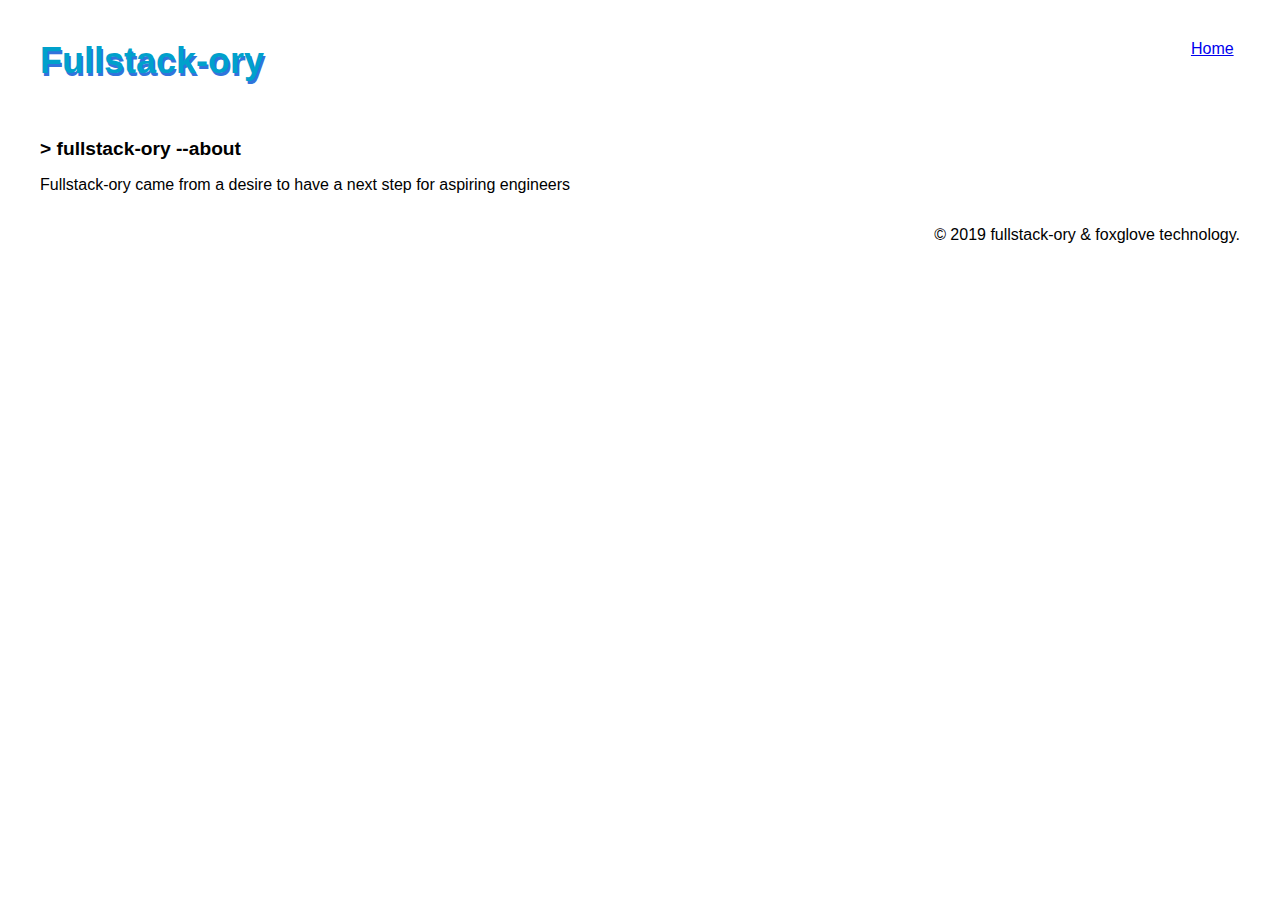
==== about.html @ ff13ae26 "starting up with base site" ====
<!doctype html>
<html>
  <head>
    <meta content="IE=edge" http-equiv="X-UA-Compatible">
    <meta charset="utf-8">
    <meta content="width=device-width,initial-scale=1.0,minimum-scale=1.0,maximum-scale=1.0,user-scalable=no" name="viewport">
    <title>Fullstack-ory</title>
    <!-- <link href='//fonts.googleapis.com/css?family=Lato:300,400' rel='stylesheet' type='text/css'> -->
    <!-- <link href='https://cdnjs.cloudflare.com/ajax/libs/bulma/0.6.2/css/bulma.min.css' rel='stylesheet' type='text/css'> -->
    <link href="styles/styles.css" rel="stylesheet" />
  </head>
  <body class="container is-fluid index">
    <header>
      <div class="brand">
        <h1>
          Fullstack-ory
        </h1>
      </div>
      <nav class="main-nav">
        <ul>
          <li>
            <a href="index.html" title="home">
              Home
            </a>
          </li>
        </ul>
      </nav>
    </header>
    <div class="content">
      <section class="section about">
        <div>
          <h2 class="title is-2">&gt; fullstack-ory --about</h2>
          <p>
            Fullstack-ory came from a desire to have a next step for aspiring engineers
          </p>
        </div>
      </section>
    </div>
    <footer>
      &copy; 2019 fullstack-ory & foxglove technology.
    </footer>
  </body>
  <!-- <script src="javascripts/all.js"></script> -->
</html>
---- styles/styles.css ----
body {
  font-family: "europa", Arial, sans-serif;
  font-size: 1rem;
  padding: 2rem;
}

nav ul {
  display: flex;
  flex-wrap: wrap;
  list-style: none;
  margin: 0;
  padding: 0;
}

nav li {
  margin: 0 0.4rem;
}

body > header {
  align-items: flex-start;
  display: flex;
  flex-direction: row;
  justify-content: flex-start;
}

body > header nav {
  margin-left: auto;
}

.brand h1 {
  color: #00A1CB;
  font-size: 2.25rem;
  margin: 0;
  text-shadow: 0.1rem 0.2rem 0rem #3273DC;
}

.title {
  display: flex;
}

header {
  padding-bottom: 2.5rem;
}

.strikethrough {
  opacity: 0.5;
  text-decoration: line-through;
}

section h1 {
  color: #616161;
}

section h2 {
  font-size: 1.2em;
}

footer {
  margin: 2rem 0 1rem;
  text-align: right;
}
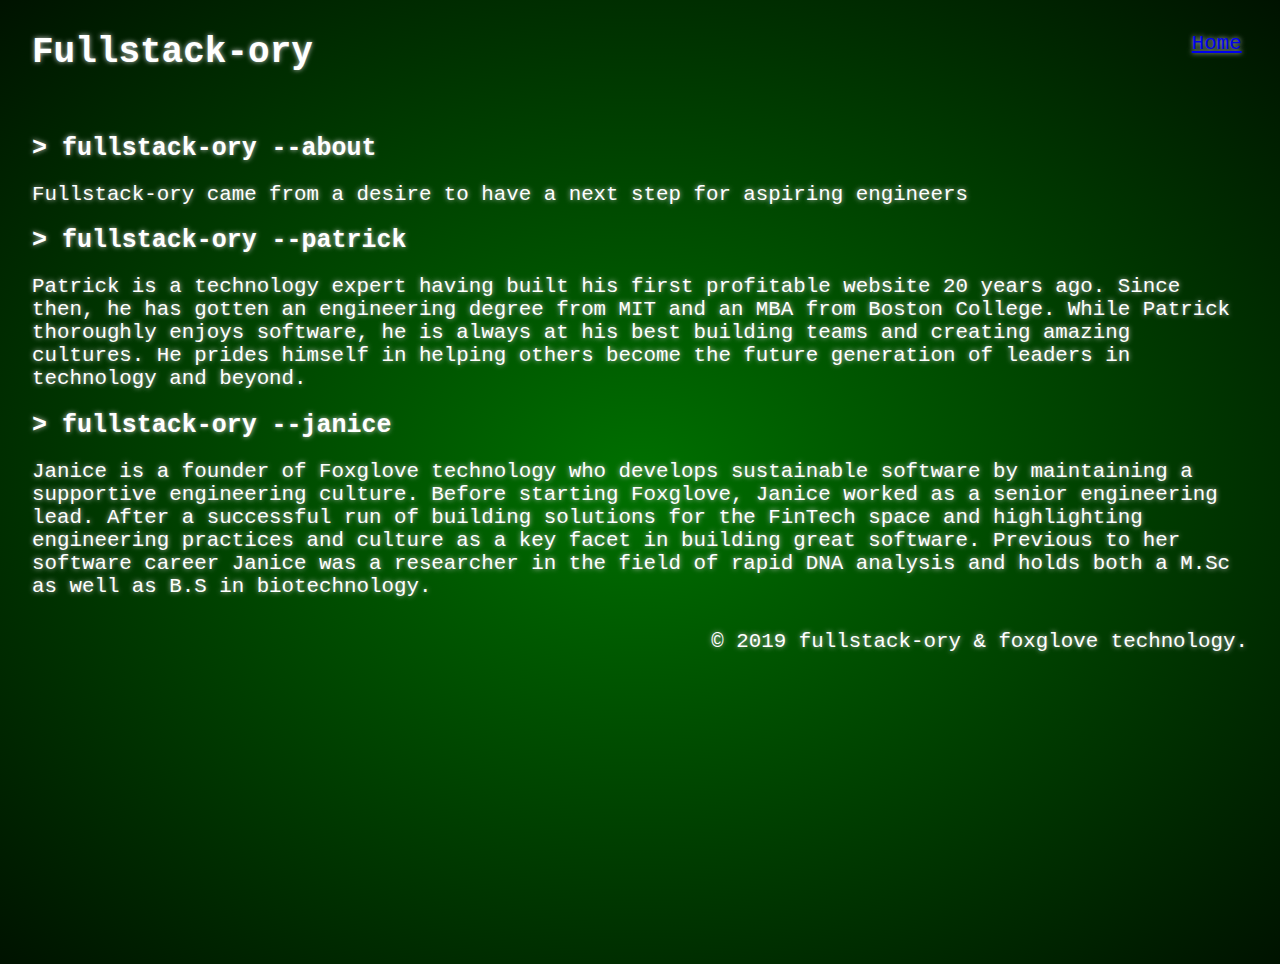
==== commit 053de0df: "adding bio blurbs" ====
--- a/about.html
+++ b/about.html
@@ -35,6 +35,27 @@
           </p>
         </div>
       </section>
+      <section class="section patrick">
+        <div>
+          <h2 class="title is-2">&gt; fullstack-ory --patrick</h2>
+          <p>
+            Patrick is a technology expert having built his first profitable website 20 years ago.
+            Since then, he has gotten an engineering degree from MIT and an MBA from Boston College.
+            While Patrick thoroughly enjoys software, he is always at his best building teams and creating amazing cultures.
+            He prides himself in helping others become the future generation of leaders in technology and beyond.
+          </p>
+        </div>
+      </section>
+      <section class="section janice">
+        <div>
+          <h2 class="title is-2">&gt; fullstack-ory --janice</h2>
+          <p>
+            Janice is a founder of Foxglove technology who develops sustainable software by maintaining a supportive engineering culture.
+            Before starting Foxglove, Janice worked as a senior engineering lead. After a successful run of building solutions for the FinTech space and highlighting engineering practices and culture as a key facet in building great software.
+            Previous to her software career Janice was a researcher in the field of rapid DNA analysis and holds both a M.Sc as well as B.S in biotechnology.
+          </p>
+        </div>
+      </section>
     </div>
     <footer>
       &copy; 2019 fullstack-ory & foxglove technology.
--- a/styles/styles.css
+++ b/styles/styles.css
@@ -28,10 +28,9 @@
 }
 
 .brand h1 {
-  color: #00A1CB;
+  color: white;
   font-size: 2.25rem;
   margin: 0;
-  text-shadow: 0.1rem 0.2rem 0rem #3273DC;
 }
 
 .title {
@@ -59,3 +58,40 @@
   margin: 2rem 0 1rem;
   text-align: right;
 }
+
+body {
+  background-color: black;
+  background-image: radial-gradient(
+    rgba(0, 150, 0, 0.75), black 120%
+  );
+  height: 100vh;
+  margin: 0;
+  /* overflow: hidden; */
+  padding: 2rem;
+  color: white;
+  font: 1.3rem Inconsolata, monospace;
+  text-shadow: 0 0 5px #C8C8C8;
+  &::after {
+    content: "";
+    position: absolute;
+    top: 0;
+    left: 0;
+    width: 100vw;
+    height: 100vh;
+    background: repeating-linear-gradient(
+      0deg,
+      rgba(black, 0.15),
+      rgba(black, 0.15) 1px,
+      transparent 1px,
+      transparent 2px
+    );
+    pointer-events: none;
+  }
+}
+::selection {
+  background: #0080FF;
+  text-shadow: none;
+}
+pre {
+  margin: 0;
+}
